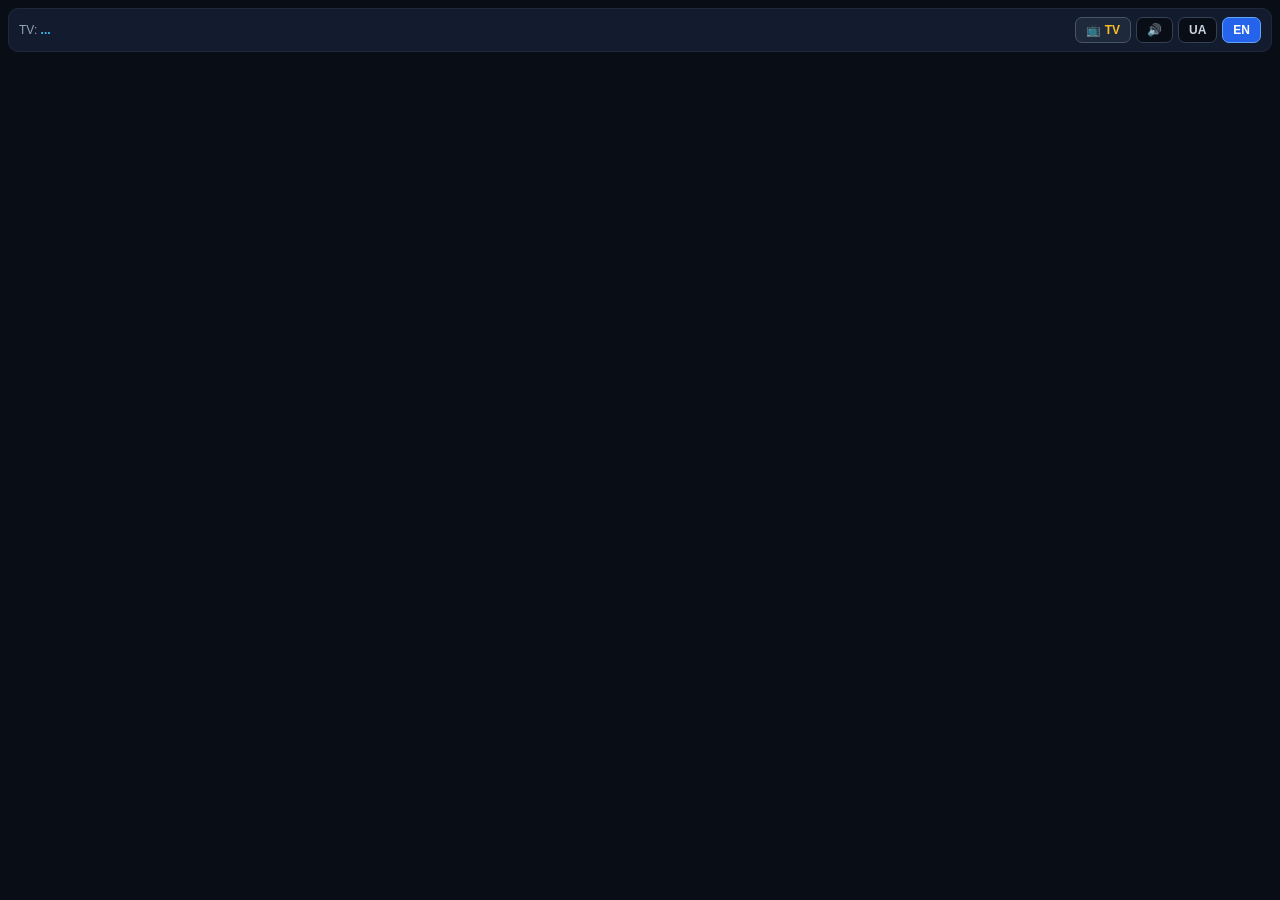
==== public/phone.html @ 901d5b46 "Initial commit" ====
<!DOCTYPE html>
<html lang="en">
<head>
<meta charset="UTF-8">
<meta
name="viewport"
content="width=device-width, initial-scale=1, maximum-scale=1, user-scalable=no"
>
<title>Somewhere in Europe — Host</title>
<link rel="stylesheet" href="phone.css">
</head>
<body>
<div
id="error-banner"
class="error-banner"
style="display: none;"
></div>

<div
id="sticky-slot"
class="sticky-table-slot"
style="display: none;"
>
<div
id="sticky-bar"
class="sticky-table-bar"
>
<div
id="sticky-hint"
class="sticky-bar-hint"
>ACTIVE TEAM</div>
<button
id="sticky-btn"
type="button"
class="sticky-selector-btn"
>
<span class="sticky-selector-left">
<span
id="sticky-dot"
class="color-dot"
></span>
<span id="sticky-label">Team</span>
</span>
<span>▼</span>
</button>
<div
id="sticky-dropdown"
class="sticky-dropdown"
style="display: none;"
></div>
</div>
</div>

<div class="host-url-bar">
<span>
<span id="lbl-tv-addr">TV:</span>
<strong id="host-url-text">...</strong>
</span>
<div class="top-lang-bar">
<button
id="btn-switch-tv"
type="button"
class="lang-pill tv-pill"
>📺 TV</button>
<button
id="btn-tv-sound"
type="button"
class="lang-pill"
>🔊</button>
<button
id="btn-lang-uk"
type="button"
class="lang-pill"
>UA</button>
<button
id="btn-lang-en"
type="button"
class="lang-pill active"
>EN</button>
</div>
</div>

<div
id="screen-pin"
class="card"
style="display: none;margin-top: 24px;"
>
<div
id="lbl-pin-lock-title"
class="panel-title"
>Host PIN Required</div>
<div
id="lbl-pin-lock-desc"
class="setting-desc"
></div>
<div class="inline-form">
<input
id="input-unlock-pin"
type="password"
inputmode="numeric"
autocomplete="off"
>
<button
id="btn-unlock-pin"
type="button"
class="btn btn-small btn-primary"
>Unlock</button>
</div>
</div>

<div
id="screen-rooms"
style="display: none;"
>
<div class="card">
<div
id="lbl-rooms-title"
class="panel-title"
>Quiz Rooms</div>
<div
id="lbl-rooms-desc"
class="setting-desc"
></div>
<div class="inline-form">
<input
id="new-room-name"
type="text"
autocomplete="off"
>
<button
id="btn-create-room"
type="button"
class="btn btn-small btn-primary"
>+ Create</button>
</div>
<div class="row-list">
<button
id="new-theme-rowan"
type="button"
class="pill-btn selected"
>Rowan Pub</button>
<button
id="new-theme-std"
type="button"
class="pill-btn"
>Standard</button>
<button
id="new-theme-dark"
type="button"
class="pill-btn"
>Dark</button>
<button
id="new-theme-xmas"
type="button"
class="pill-btn"
>Christmas</button>
</div>
</div>

<div class="card">
<div
id="lbl-saved-rooms"
class="panel-title"
>Saved Rooms</div>
<div id="rooms-list"></div>
</div>

<div class="card">
<div
id="lbl-backup-title"
class="panel-title"
>Backup</div>
<div
id="lbl-backup-desc"
class="setting-desc"
></div>
<div class="row-list">
<button
id="btn-export-json"
type="button"
class="pill-btn"
>⬇ Export JSON</button>
<button
id="btn-import-json"
type="button"
class="pill-btn"
>⬆ Import JSON</button>
<input
id="input-import-json"
type="file"
accept=".json,application/json"
style="display: none;"
>
</div>
</div>
</div>

<div
id="room-header"
class="pub-header"
style="display: none;"
>
<div
id="header-room-name"
class="pub-header-name"
>Room</div>
<div class="pub-header-subrow">
<div
id="header-badge"
class="session-badge"
>Game #1</div>
<button
id="btn-toggle-settings"
type="button"
class="btn-settings-toggle"
>⚙ Settings</button>
</div>
</div>

<div
id="screen-live"
style="display: none;"
>
<div class="card">
<div class="status-grid">
<div class="status-box">
<div
id="lbl-phase"
class="status-label"
>Phase</div>
<div
id="val-phase"
class="status-val"
>...</div>
</div>
<div class="status-box">
<div
id="lbl-map"
class="status-label"
>Map</div>
<div
id="val-map"
class="status-val"
>0/37</div>
</div>
</div>

<div
id="lbl-sb-pos"
class="status-label"
>Scoreboard</div>
<div
class="row-list"
style="margin-bottom: 0;"
>
<button
id="sb-bottom"
type="button"
class="pill-btn"
>Under Question</button>
<button
id="sb-hidden"
type="button"
class="pill-btn"
>Hide</button>
</div>
</div>

<div
id="card-add-team"
class="card"
>
<div
class="inline-form"
style="margin-bottom: 0;"
>
<input
id="input-add-team"
type="text"
autocomplete="off"
>
<button
id="btn-add-team"
type="button"
class="btn btn-small btn-primary"
>+ Team</button>
</div>
</div>

<div
id="card-waiting"
class="card"
style="display: none;"
>
<div
id="lbl-wait-title"
class="panel-title"
>Waiting</div>
<div
id="lbl-wait-desc"
class="setting-desc"
></div>
<button
id="btn-start-tv"
type="button"
class="btn btn-success"
>▶ Launch Map on TV</button>
</div>

<div
id="card-ready"
class="card"
style="display: none;"
>
<div
id="lbl-draw-title"
class="panel-title"
>Next Action</div>
<div
id="lbl-draw-desc"
class="setting-desc"
></div>
<button
id="btn-draw-next"
type="button"
class="btn btn-success"
>▶ Draw Next Question</button>
<button
id="btn-toggle-picker"
type="button"
class="btn btn-secondary"
>🗺 Pick Question</button>
<div
id="question-picker-box"
style="display: none;"
>
<div
id="question-picker-list"
class="pick-list"
></div>
</div>
<button
id="btn-finish-round"
type="button"
class="btn btn-warning"
>🏁 Finish Round</button>
</div>

<div
id="card-asking"
class="card"
style="display: none;"
>
<div>
<span
id="lbl-host-eyes"
class="secret-badge"
>HOST EYES ONLY</span>
<span
id="val-q-points"
class="value-badge"
>100</span>
</div>
<div
id="asking-q-num"
style="font-weight:800;color:#fbbf24;margin-bottom:4px;"
></div>
<div
id="asking-q-part1"
style="line-height:1.4;margin-bottom:8px;"
></div>
<div
id="asking-q-part2-box"
class="part2-box"
style="display: none;"
></div>
<div
id="asking-answer-box"
class="answer-box"
></div>

<button
id="btn-correct"
type="button"
class="btn btn-success"
>✓ Correct!</button>
<div class="row-list" style="margin-top:6px;">
<button
id="btn-wrong-stay"
type="button"
class="pill-btn"
style="background:#991b1b;border-color:#ef4444;color:#fff;"
>✕ Wrong (Stay)</button>
<button
id="btn-wrong-pass"
type="button"
class="pill-btn"
style="background:#b45309;border-color:#f59e0b;color:#fff;"
>✕ Wrong (Pass)</button>
</div>

<div
id="hint-controls-box"
style="display: none;margin-top:10px;padding-top:10px;border-top:1px solid #334155;"
>
<div
id="lbl-hint-title"
class="panel-title"
style="color:#38bdf8;"
>Distance Hint</div>
<div
id="last-hint-pill"
class="hint-result-pill"
style="display: none;"
></div>
<input
id="hint-country-search"
type="text"
autocomplete="off"
>
<div
id="hint-country-chips"
class="country-chips"
></div>
<div
id="lbl-manual-hint"
class="muted"
style="margin-bottom:6px;"
></div>
<div class="row-list">
<button
id="btn-hint-neighbor"
type="button"
class="pill-btn"
style="border-color:#22c55e;color:#86efac;"
>Neighbor</button>
<button
id="btn-hint-close"
type="button"
class="pill-btn"
style="border-color:#f59e0b;color:#fde68a;"
>Close</button>
<button
id="btn-hint-far"
type="button"
class="pill-btn"
style="border-color:#38bdf8;color:#bae6fd;"
>Far</button>
</div>
</div>

<div
id="part2-unlock-box"
style="display: none;margin-top:8px;"
>
<button
id="btn-reveal-part2"
type="button"
class="btn btn-warning"
>🔍 Reveal Part 2 (½ pts)</button>
<div
id="part2-locked-tip"
class="muted"
style="margin-top:4px;text-align:center;"
></div>
</div>

<div class="row-list" style="margin-top:8px;">
<button
id="btn-skip-reveal"
type="button"
class="pill-btn"
>👁 Reveal (0 pts)</button>
<button
id="btn-skip-next"
type="button"
class="pill-btn"
>⏭ Skip</button>
</div>
</div>

<div
id="card-revealed"
class="card"
style="display: none;"
>
<div
id="revealed-title"
class="panel-title"
style="color:#34d399;"
>Country Revealed!</div>
<div
id="revealed-answer"
class="answer-box"
></div>
<button
id="btn-next-ready"
type="button"
class="btn btn-primary"
>▶ Continue</button>
</div>

<div
id="card-exhausted"
class="card"
style="display: none;"
>
<div
id="exhausted-title"
class="panel-title"
style="color:#fbbf24;"
>Out of Questions</div>
<div
id="exhausted-desc"
class="setting-desc"
></div>
<button
id="btn-exhausted-pack"
type="button"
class="btn btn-primary"
>📦 Choose Another Pack</button>
<button
id="btn-exhausted-reset"
type="button"
class="btn btn-secondary"
>↺ Reset History</button>
<button
id="btn-exhausted-finish"
type="button"
class="btn btn-warning"
>🏁 Finish Round</button>
</div>

<div
id="card-finished"
class="card"
style="display: none;"
>
<div
id="finished-title"
class="panel-title"
>Round Finished</div>
<button
id="btn-new-round-fin"
type="button"
class="btn btn-success"
>↻ New Round</button>
</div>

<div class="card">
<button
id="btn-undo"
type="button"
class="btn btn-secondary"
>↩ Undo Last</button>
<button
id="btn-new-round-live"
type="button"
class="btn btn-secondary"
>↻ New Round</button>
<button
id="btn-switch-room-live"
type="button"
class="btn btn-secondary"
>⇄ Switch Room</button>
</div>
</div>

<div
id="screen-settings"
style="display: none;"
>
<div class="card">
<div
id="lbl-set-mode"
class="panel-title"
>1. Game Mode</div>
<div
id="lbl-set-mode-desc"
class="setting-desc"
></div>
<div class="row-list">
<button
id="mode-teams-btn"
type="button"
class="pill-btn"
>Teams</button>
<button
id="mode-coop-btn"
type="button"
class="pill-btn"
>One Team</button>
</div>
</div>

<div class="card">
<div
id="lbl-set-pack"
class="panel-title"
>2. Question Pack</div>
<div
id="lbl-set-pack-desc"
class="setting-desc"
></div>
<div
id="pack-list"
class="row-list"
></div>
<input
id="input-upload-pack"
type="file"
accept=".txt,text/plain"
style="display: none;"
>
<div class="row-list">
<button
id="btn-upload-pack"
type="button"
class="pill-btn"
>⬆ Upload .txt</button>
<button
id="btn-download-pack"
type="button"
class="pill-btn"
>⬇ Download .txt</button>
</div>
<button
id="btn-reset-asked"
type="button"
class="btn btn-secondary"
>↺ Reset Asked History</button>
</div>

<div class="card">
<div
id="lbl-set-order"
class="panel-title"
>3. Order & Rules</div>
<div class="row-list">
<button
id="btn-order-random"
type="button"
class="pill-btn"
>Random</button>
<button
id="btn-order-seq"
type="button"
class="pill-btn"
>Sequential</button>
</div>
<div class="row-list">
<button
id="btn-tv-q-on"
type="button"
class="pill-btn"
>Show Q on TV</button>
<button
id="btn-tv-q-off"
type="button"
class="pill-btn"
>Host Only</button>
</div>
<div class="row-list">
<button
id="btn-bonus-on"
type="button"
class="pill-btn"
>Neighbor +20 On</button>
<button
id="btn-bonus-off"
type="button"
class="pill-btn"
>Neighbor Off</button>
</div>
<div
id="lbl-theme-bar"
class="status-label"
style="margin-top: 10px;"
>TV Theme</div>
<div
class="row-list"
style="margin-bottom: 0;"
>
<button
id="live-theme-rowan"
type="button"
class="pill-btn"
>Rowan Pub</button>
<button
id="live-theme-std"
type="button"
class="pill-btn"
>Standard</button>
<button
id="live-theme-dark"
type="button"
class="pill-btn"
>Dark</button>
<button
id="live-theme-xmas"
type="button"
class="pill-btn"
>Christmas</button>
</div>
</div>

<div class="card">
<div
id="lbl-set-teams"
class="panel-title"
>4. Teams & Scores</div>
<div id="settings-teams-list"></div>
</div>

<div class="card">
<div
id="lbl-set-room"
class="panel-title"
>5. Room Management</div>
<div class="inline-form">
<input
id="input-rename-room"
type="text"
autocomplete="off"
>
<button
id="btn-rename-room"
type="button"
class="btn btn-small btn-primary"
>Rename</button>
</div>
<button
id="btn-delete-room"
type="button"
class="btn btn-danger"
>🗑 Delete Room</button>
</div>

<div class="card">
<div
id="lbl-set-pin"
class="panel-title"
>6. Host PIN Protection</div>
<div
id="lbl-set-pin-desc"
class="setting-desc"
></div>
<div
id="val-pin-status"
class="session-badge"
style="margin-bottom: 10px;"
>Status: Off</div>
<div class="inline-form">
<input
id="input-set-pin"
type="password"
inputmode="numeric"
autocomplete="off"
maxlength="16"
>
<button
id="btn-save-pin"
type="button"
class="btn btn-small btn-primary"
>Save PIN</button>
</div>
<button
id="btn-disable-pin"
type="button"
class="btn btn-secondary"
style="display: none;"
>Disable PIN</button>
</div>
</div>

<script src="i18n-client.js"></script>
<script src="phone.js"></script>
</body>
</html>
---- public/phone.css ----
/* mobile host controller styles */
/* clean thumb-friendly layout */
* {
box-sizing: border-box;
-webkit-tap-highlight-color: transparent;
}
html,
body {
margin: 0;
padding: 0;
width: 100%;
overflow-x: hidden;
background: #090d16;
color: #f1f5f9;
font-family: -apple-system, sans-serif;
font-size: 15px;
}
body {
padding: 8px;
padding-bottom: 44px;
}
.host-url-bar {
background: #131c2e;
border: 1px solid #1e293b;
border-radius: 10px;
padding: 8px 10px;
margin-bottom: 10px;
font-size: 12px;
color: #94a3b8;
display: flex;
align-items: center;
justify-content: space-between;
gap: 6px;
flex-wrap: wrap;
}
.host-url-bar strong {
color: #38bdf8;
font-size: 12px;
}
.top-lang-bar {
display: flex;
align-items: center;
gap: 5px;
}
.lang-pill {
background: #090d16;
border: 1.5px solid #334155;
color: #cbd5e1;
border-radius: 7px;
padding: 5px 10px;
font-size: 12px;
font-weight: 800;
cursor: pointer;
}
.lang-pill.active {
background: #2563eb;
border-color: #60a5fa;
color: #ffffff;
}
.lang-pill.tv-pill {
background: #1e293b;
border-color: #475569;
color: #fbbf24;
}
.lang-pill.sound-on {
background: #064e3b;
border-color: #10b981;
color: #d1fae5;
padding: 5px 8px;
}
.lang-pill.sound-off {
background: #1e293b;
border-color: #475569;
color: #94a3b8;
padding: 5px 8px;
}
.error-banner {
background: #7f1d1d;
border: 1.5px solid #ef4444;
color: #fecaca;
padding: 10px;
border-radius: 10px;
font-weight: 700;
margin-bottom: 10px;
font-size: 13px;
}
.sticky-table-slot {
width: 100%;
min-height: 62px;
margin-bottom: 8px;
}
.sticky-table-bar {
position: fixed;
top: 0;
left: 0;
right: 0;
background: #0f172a;
border-bottom: 2px solid #3b82f6;
border-radius: 0 0 12px 12px;
padding: 7px 10px;
z-index: 9500;
box-shadow: 0 8px 22px rgba(0, 0, 0, 0.78);
}
.sticky-bar-hint {
font-size: 10px;
font-weight: 800;
letter-spacing: 0.05em;
color: #60a5fa;
margin-bottom: 4px;
}
.sticky-selector-btn {
width: 100%;
background: #090d16;
border: 1px solid #334155;
border-radius: 8px;
padding: 8px 10px;
color: #f8fafc;
font-size: 14px;
font-weight: 700;
display: flex;
align-items: center;
justify-content: space-between;
gap: 8px;
cursor: pointer;
text-align: left;
}
.sticky-selector-left {
display: flex;
align-items: center;
gap: 8px;
min-width: 0;
flex: 1;
}
.color-dot {
width: 12px;
height: 12px;
border-radius: 50%;
flex-shrink: 0;
border: 1px solid rgba(255, 255, 255, 0.5);
}
.sticky-dropdown {
position: absolute;
top: 100%;
left: 0;
right: 0;
margin-top: 4px;
background: #0f172a;
border: 1.5px solid #3b82f6;
border-radius: 10px;
max-height: 250px;
overflow-y: auto;
padding: 6px;
box-shadow: 0 14px 28px rgba(0, 0, 0, 0.85);
}
.dropdown-item {
width: 100%;
background: #131c2e;
border: 1px solid #1e293b;
border-radius: 8px;
padding: 9px 10px;
margin-bottom: 5px;
color: #f8fafc;
font-size: 14px;
font-weight: 700;
display: flex;
align-items: center;
justify-content: space-between;
gap: 8px;
cursor: pointer;
}
.dropdown-item.selected {
border-color: #3b82f6;
background: #172554;
}
.pub-header {
background: #131c2e;
border: 1px solid #1e293b;
border-radius: 12px;
padding: 10px 12px;
margin-bottom: 10px;
}
.pub-header-name {
font-size: 18px;
font-weight: 800;
color: #f8fafc;
margin-bottom: 8px;
word-break: break-word;
}
.pub-header-subrow {
display: flex;
align-items: center;
justify-content: space-between;
gap: 8px;
flex-wrap: wrap;
}
.session-badge {
background: #090d16;
border: 1px solid #334155;
color: #fbbf24;
padding: 6px 10px;
border-radius: 8px;
font-size: 12px;
font-weight: 700;
flex: 1 1 auto;
}
.btn-settings-toggle {
background: #1e293b;
border: 1px solid #475569;
color: #f8fafc;
padding: 7px 12px;
border-radius: 8px;
font-size: 13px;
font-weight: 700;
cursor: pointer;
}
.btn-settings-toggle.active {
background: #3b82f6;
border-color: #60a5fa;
}
.card {
background: #131c2e;
border: 1px solid #1e293b;
border-radius: 12px;
padding: 12px;
margin-bottom: 10px;
}
.panel-title {
font-weight: 800;
font-size: 15px;
color: #f8fafc;
margin-bottom: 4px;
}
.setting-desc {
font-size: 13px;
color: #94a3b8;
margin-bottom: 10px;
line-height: 1.35;
}
.muted {
color: #64748b;
font-size: 13px;
}
.status-grid {
display: flex;
gap: 8px;
margin-bottom: 10px;
}
.status-box {
flex: 1;
background: #090d16;
border: 1px solid #1e293b;
border-radius: 8px;
padding: 8px 10px;
}
.status-label {
font-size: 11px;
color: #94a3b8;
text-transform: uppercase;
margin-bottom: 2px;
}
.status-val {
font-size: 14px;
font-weight: 800;
color: #f8fafc;
}
.row-list {
display: flex;
flex-wrap: wrap;
gap: 6px;
margin-bottom: 8px;
}
.row-list:empty {
display: none;
}
.pill-btn {
flex: 1 1 auto;
min-width: 28%;
padding: 10px 8px;
font-size: 13px;
font-weight: 700;
border: 1.5px solid #334155;
border-radius: 8px;
background: #090d16;
color: #e2e8f0;
cursor: pointer;
text-align: center;
}
.pill-btn.selected {
background: #2563eb;
border-color: #60a5fa;
color: #ffffff;
}
.pill-btn:disabled {
opacity: 0.4;
cursor: not-allowed;
}
.btn {
display: block;
width: 100%;
padding: 13px 12px;
margin-top: 6px;
font-size: 15px;
font-weight: 800;
border: 1px solid transparent;
border-radius: 10px;
color: #ffffff;
background: #2563eb;
cursor: pointer;
text-align: center;
}
.btn:disabled {
opacity: 0.45;
cursor: not-allowed;
}
.btn-primary {
background: #2563eb;
border-color: #3b82f6;
}
.btn-secondary {
background: #1e293b;
border-color: #334155;
color: #e2e8f0;
}
.btn-success {
background: #059669;
border-color: #10b981;
}
.btn-danger {
background: #dc2626;
border-color: #ef4444;
}
.btn-warning {
background: #d97706;
border-color: #f59e0b;
}
.btn-confirming {
background: #b91c1c !important;
border-color: #fca5a5 !important;
}
.btn-small {
width: auto;
padding: 9px 12px;
font-size: 13px;
margin-top: 0;
}
.inline-form {
display: flex;
gap: 6px;
margin-bottom: 8px;
align-items: center;
}
.inline-form input {
flex: 1 1 auto;
min-width: 0;
}
input[type="text"],
input[type="password"],
input[type="number"] {
width: 100%;
background: #090d16;
color: #f8fafc;
border: 1px solid #334155;
border-radius: 8px;
padding: 10px;
font-size: 14px;
}
.secret-badge {
display: inline-block;
background: #f59e0b;
color: #0f172a;
font-size: 11px;
font-weight: 900;
padding: 3px 8px;
border-radius: 6px;
margin-bottom: 6px;
}
.value-badge {
display: inline-block;
background: #059669;
color: #ffffff;
font-size: 12px;
font-weight: 800;
padding: 3px 8px;
border-radius: 6px;
margin-left: 6px;
}
.value-badge.half {
background: #d97706;
}
.answer-box {
background: rgba(16, 185, 129, 0.14);
border: 1.5px solid #10b981;
border-radius: 8px;
padding: 9px 10px;
color: #6ee7b7;
font-weight: 800;
margin: 8px 0;
}
.part2-box {
background: rgba(245, 158, 11, 0.14);
border: 1px dashed #f59e0b;
border-radius: 8px;
padding: 9px 10px;
color: #fde68a;
font-size: 13px;
margin: 8px 0;
}
.country-chips {
display: flex;
flex-wrap: wrap;
gap: 5px;
max-height: 180px;
overflow-y: auto;
margin-top: 8px;
margin-bottom: 8px;
}
.country-chip {
background: #090d16;
border: 1px solid #334155;
color: #e2e8f0;
border-radius: 7px;
padding: 6px 8px;
font-size: 12px;
font-weight: 700;
cursor: pointer;
}
.country-chip.tried {
opacity: 0.45;
border-color: #ef4444;
}
.hint-result-pill {
padding: 8px 10px;
border-radius: 8px;
font-size: 13px;
font-weight: 800;
margin-bottom: 8px;
text-align: center;
background: #1e293b;
border: 1px solid #38bdf8;
}
.pick-list {
max-height: 240px;
overflow-y: auto;
margin-top: 8px;
}
.pick-row {
width: 100%;
text-align: left;
background: #090d16;
border: 1px solid #1e293b;
border-radius: 8px;
padding: 8px 10px;
margin-bottom: 5px;
color: #e2e8f0;
font-size: 13px;
cursor: pointer;
}
.pick-row.asked {
opacity: 0.45;
}
.team-edit-row {
background: #090d16;
border: 1px solid #1e293b;
border-radius: 10px;
padding: 8px 10px;
margin-bottom: 8px;
display: flex;
align-items: center;
justify-content: space-between;
gap: 8px;
}
.team-edit-left {
display: flex;
align-items: center;
gap: 8px;
font-weight: 700;
}
.team-edit-btns {
display: flex;
gap: 4px;
}
.mini-btn {
background: #1e293b;
border: 1px solid #334155;
color: #f8fafc;
border-radius: 6px;
padding: 6px 9px;
font-size: 12px;
font-weight: 800;
cursor: pointer;
}
.room-card {
background: #090d16;
border: 1px solid #1e293b;
border-radius: 10px;
padding: 10px;
margin-bottom: 8px;
}
.room-card-title {
font-size: 16px;
font-weight: 800;
color: #f8fafc;
margin-bottom: 4px;
}
.room-card-meta {
font-size: 12px;
color: #94a3b8;
margin-bottom: 8px;
}
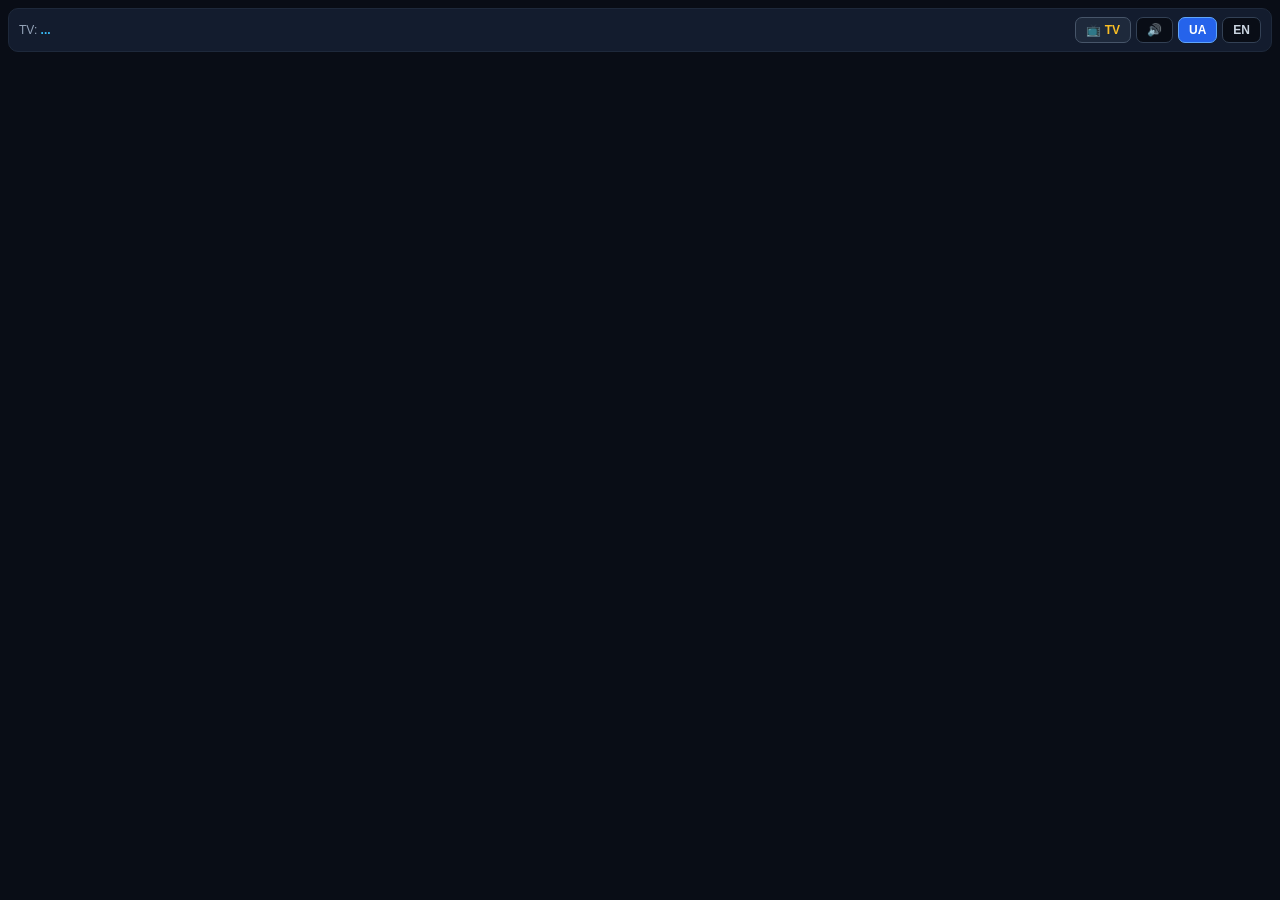
==== commit f7a4c0b1: "fix reveal fadeout and split geo (-20) vs text (half) hints" ====
--- a/public/phone.html
+++ b/public/phone.html
@@ -1,5 +1,5 @@
 <!DOCTYPE html>
-<html lang="en">
+<html lang="uk">
 <head>
 <meta charset="UTF-8">
 <meta
@@ -7,7 +7,7 @@
 content="width=device-width, initial-scale=1, maximum-scale=1, user-scalable=no"
 >
 <title>Somewhere in Europe — Host</title>
-<link rel="stylesheet" href="phone.css">
+<link rel="stylesheet" href="phone.css?v=2">
 </head>
 <body>
 <div
@@ -70,12 +70,12 @@
 <button
 id="btn-lang-uk"
 type="button"
+class="lang-pill active"
+>UA</button>
+<button
+id="btn-lang-en"
+type="button"
 class="lang-pill"
->UA</button>
-<button
-id="btn-lang-en"
-type="button"
-class="lang-pill active"
 >EN</button>
 </div>
 </div>
@@ -135,25 +135,25 @@
 </div>
 <div class="row-list">
 <button
-id="new-theme-rowan"
+id="new-theme-std"
+type="button"
+class="pill-btn"
+>Standard</button>
+<button
+id="new-theme-dark"
+type="button"
+class="pill-btn"
+>Dark</button>
+<button
+id="new-theme-xmas"
 type="button"
 class="pill-btn selected"
->Rowan Pub</button>
-<button
-id="new-theme-std"
-type="button"
-class="pill-btn"
->Standard</button>
-<button
-id="new-theme-dark"
-type="button"
-class="pill-btn"
->Dark</button>
-<button
-id="new-theme-xmas"
-type="button"
-class="pill-btn"
 >Christmas</button>
+<button
+id="new-theme-pub"
+type="button"
+class="pill-btn"
+>Pub</button>
 </div>
 </div>
 
@@ -400,6 +400,30 @@
 </div>
 
 <div
+class="row-list"
+style="margin-top:8px;"
+>
+<button
+id="btn-toggle-geo-hint"
+type="button"
+class="pill-btn"
+style="border-color:#38bdf8;color:#bae6fd;"
+>🧭 Geography (-20)</button>
+<button
+id="btn-reveal-part2"
+type="button"
+class="pill-btn"
+style="border-color:#f59e0b;color:#fde68a;"
+>💡 Question Hint (½)</button>
+</div>
+
+<div
+id="last-hint-pill"
+class="hint-result-pill"
+style="display: none;margin-top:8px;"
+></div>
+
+<div
 id="hint-controls-box"
 style="display: none;margin-top:10px;padding-top:10px;border-top:1px solid #334155;"
 >
@@ -408,11 +432,6 @@
 class="panel-title"
 style="color:#38bdf8;"
 >Distance Hint</div>
-<div
-id="last-hint-pill"
-class="hint-result-pill"
-style="display: none;"
-></div>
 <input
 id="hint-country-search"
 type="text"
@@ -449,22 +468,6 @@
 </div>
 </div>
 
-<div
-id="part2-unlock-box"
-style="display: none;margin-top:8px;"
->
-<button
-id="btn-reveal-part2"
-type="button"
-class="btn btn-warning"
->🔍 Reveal Part 2 (½ pts)</button>
-<div
-id="part2-locked-tip"
-class="muted"
-style="margin-top:4px;text-align:center;"
-></div>
-</div>
-
 <div class="row-list" style="margin-top:8px;">
 <button
 id="btn-skip-reveal"
@@ -672,6 +675,18 @@
 class="pill-btn"
 >Neighbor Off</button>
 </div>
+<div class="row-list">
+<button
+id="btn-autoturn-on"
+type="button"
+class="pill-btn"
+>Auto-Pass Turn: On</button>
+<button
+id="btn-autoturn-off"
+type="button"
+class="pill-btn"
+>Auto-Pass Turn: Off</button>
+</div>
 <div
 id="lbl-theme-bar"
 class="status-label"
@@ -682,11 +697,6 @@
 style="margin-bottom: 0;"
 >
 <button
-id="live-theme-rowan"
-type="button"
-class="pill-btn"
->Rowan Pub</button>
-<button
 id="live-theme-std"
 type="button"
 class="pill-btn"
@@ -701,6 +711,11 @@
 type="button"
 class="pill-btn"
 >Christmas</button>
+<button
+id="live-theme-pub"
+type="button"
+class="pill-btn"
+>Pub</button>
 </div>
 </div>
 
@@ -773,7 +788,7 @@
 </div>
 </div>
 
-<script src="i18n-client.js"></script>
-<script src="phone.js"></script>
+<script src="i18n-client.js?v=2"></script>
+<script src="phone.js?v=2"></script>
 </body>
 </html>
